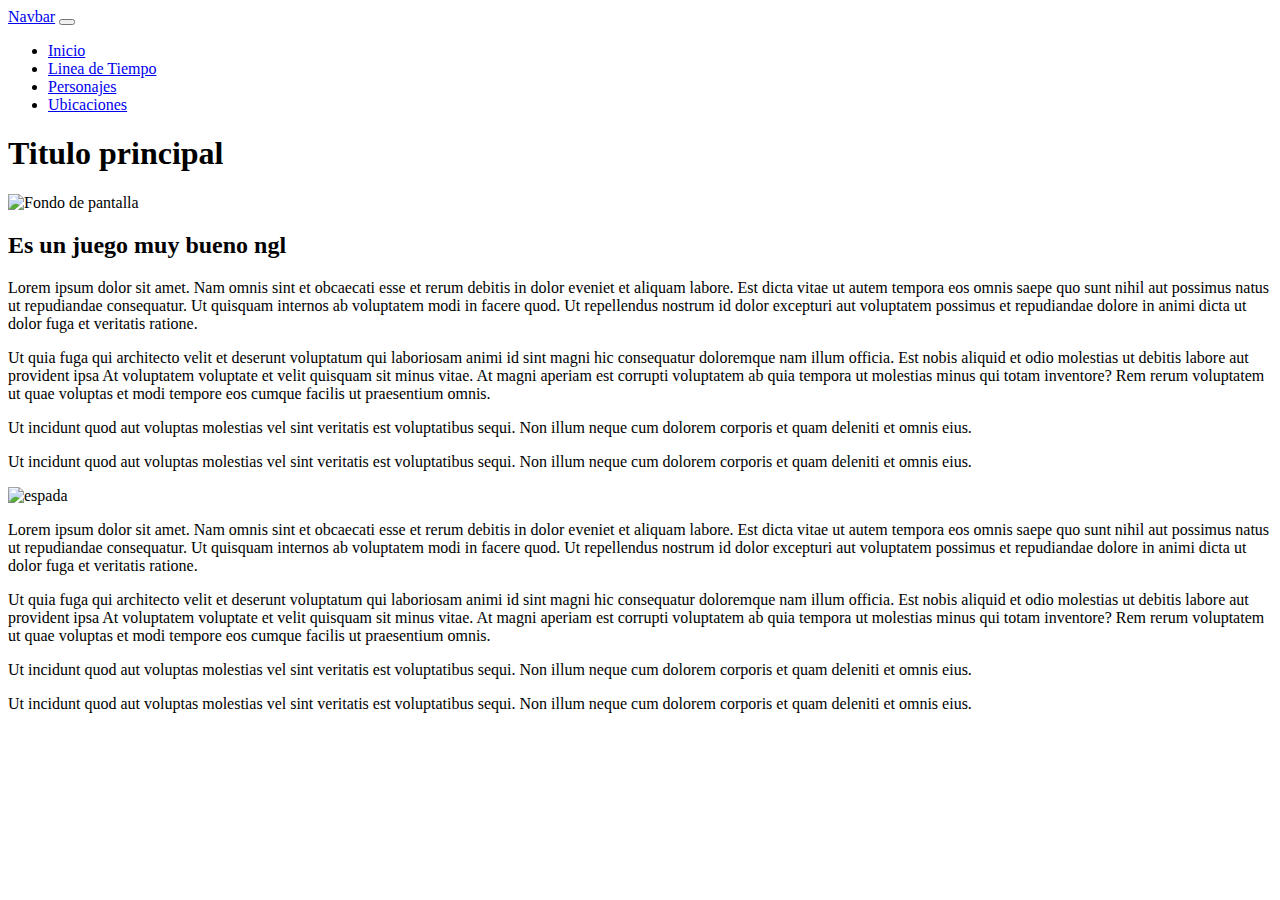
==== index.html @ ff9b7dd7 "2" ====
<!DOCTYPE html>
<html lang="en">
<head>
    <meta charset="UTF-8">
    <meta name="viewport" content="width=device-width, initial-scale=1.0">

    <!--CSS-->
    <link rel="stylesheet" href="./css/style.css">

    <title>Zelda Lore</title>
    <link href="https://cdn.jsdelivr.net/npm/bootstrap@5.3.1/dist/css/bootstrap.min.css" rel="stylesheet" integrity="sha384-4bw+/aepP/YC94hEpVNVgiZdgIC5+VKNBQNGCHeKRQN+PtmoHDEXuppvnDJzQIu9" crossorigin="anonymous">
</head>
<body>
    <header>
        <!--encabezado-->
        <nav class="navbar navbar-expand-lg bg-body-tertiary">
            <div class="container-fluid">
                <a class="navbar-brand" href="#">Navbar</a>
                <button class="navbar-toggler" type="button" data-bs-toggle="collapse" data-bs-target="#navbarSupportedContent" aria-controls="navbarSupportedContent" aria-expanded="false" aria-label="Toggle navigation">
                    <span class="navbar-toggler-icon"></span>
                </button>
              <div class="collapse navbar-collapse" id="navbarSupportedContent">
                <ul class="navbar-nav me-auto mb-2 mb-lg-0">
                  <li class="nav-item">
                    <a class="nav-link active" aria-current="page" href="/index.html">Inicio</a>
                  </li>
                  <li class="nav-item">
                    <a class="nav-link" href="/pages/timeline.html">Linea de Tiempo</a>
                  </li>
                  <li class="nav-item">
                    <a class="nav-link" href="/pages/personajes.html">Personajes</a>
                  </li>
                  <li class="nav-item">
                    <a class="nav-link" href="/pages/ubicaciones.html">Ubicaciones</a>
                  </li>
              </div>
            </div>
          </nav>
        </nav>
        <h1>Titulo principal</h1>
        <img src="./assets/isla initia.jpg" alt="Fondo de pantalla">
    </header>

    <main>
    <!--principal-->
    <h2>Es un juego muy bueno ngl</h2>
    <section class="content_index">
        <div class="izq-inicio">
            <p>Lorem ipsum dolor sit amet. Nam omnis sint et obcaecati esse et rerum debitis in dolor eveniet et aliquam labore. Est dicta vitae ut autem tempora eos omnis saepe quo sunt nihil aut possimus natus ut repudiandae consequatur. Ut quisquam internos ab voluptatem modi in facere quod. Ut repellendus nostrum id dolor excepturi aut voluptatem possimus et repudiandae dolore in animi dicta ut dolor fuga et veritatis ratione.</p>
            <p>Ut quia fuga qui architecto velit et deserunt voluptatum qui laboriosam animi id sint magni hic consequatur doloremque nam illum officia. Est nobis aliquid et odio molestias ut debitis labore aut provident ipsa At voluptatem voluptate et velit quisquam sit minus vitae. At magni aperiam est corrupti voluptatem ab quia tempora ut molestias minus qui totam inventore? Rem rerum voluptatem ut quae voluptas et modi tempore eos cumque facilis ut praesentium omnis. </p>
            <p>Ut incidunt quod aut voluptas molestias vel sint veritatis est voluptatibus sequi. Non illum neque cum dolorem corporis et quam deleniti et omnis eius.
            </p>
            <p>Ut incidunt quod aut voluptas molestias vel sint veritatis est voluptatibus sequi. Non illum neque cum dolorem corporis et quam deleniti et omnis eius.
            </p>
        </div>
        <div class="sword">
            <img src="./assets/Index/Mastersword.png" alt="espada">
        </div>
        <div class="izq-inicio">
            <p>Lorem ipsum dolor sit amet. Nam omnis sint et obcaecati esse et rerum debitis in dolor eveniet et aliquam labore. Est dicta vitae ut autem tempora eos omnis saepe quo sunt nihil aut possimus natus ut repudiandae consequatur. Ut quisquam internos ab voluptatem modi in facere quod. Ut repellendus nostrum id dolor excepturi aut voluptatem possimus et repudiandae dolore in animi dicta ut dolor fuga et veritatis ratione.</p>
            <p>Ut quia fuga qui architecto velit et deserunt voluptatum qui laboriosam animi id sint magni hic consequatur doloremque nam illum officia. Est nobis aliquid et odio molestias ut debitis labore aut provident ipsa At voluptatem voluptate et velit quisquam sit minus vitae. At magni aperiam est corrupti voluptatem ab quia tempora ut molestias minus qui totam inventore? Rem rerum voluptatem ut quae voluptas et modi tempore eos cumque facilis ut praesentium omnis. </p>
            <p>Ut incidunt quod aut voluptas molestias vel sint veritatis est voluptatibus sequi. Non illum neque cum dolorem corporis et quam deleniti et omnis eius.
            </p>
            <p>Ut incidunt quod aut voluptas molestias vel sint veritatis est voluptatibus sequi. Non illum neque cum dolorem corporis et quam deleniti et omnis eius.
            </p>
        </div>
    </section>
</main>

<footer>
<!--pie de pagina-->
</footer>
<script src="https://cdn.jsdelivr.net/npm/bootstrap@5.3.1/dist/js/bootstrap.bundle.min.js" integrity="sha384-HwwvtgBNo3bZJJLYd8oVXjrBZt8cqVSpeBNS5n7C8IVInixGAoxmnlMuBnhbgrkm" crossorigin="anonymous"></script>
</body>
</html>
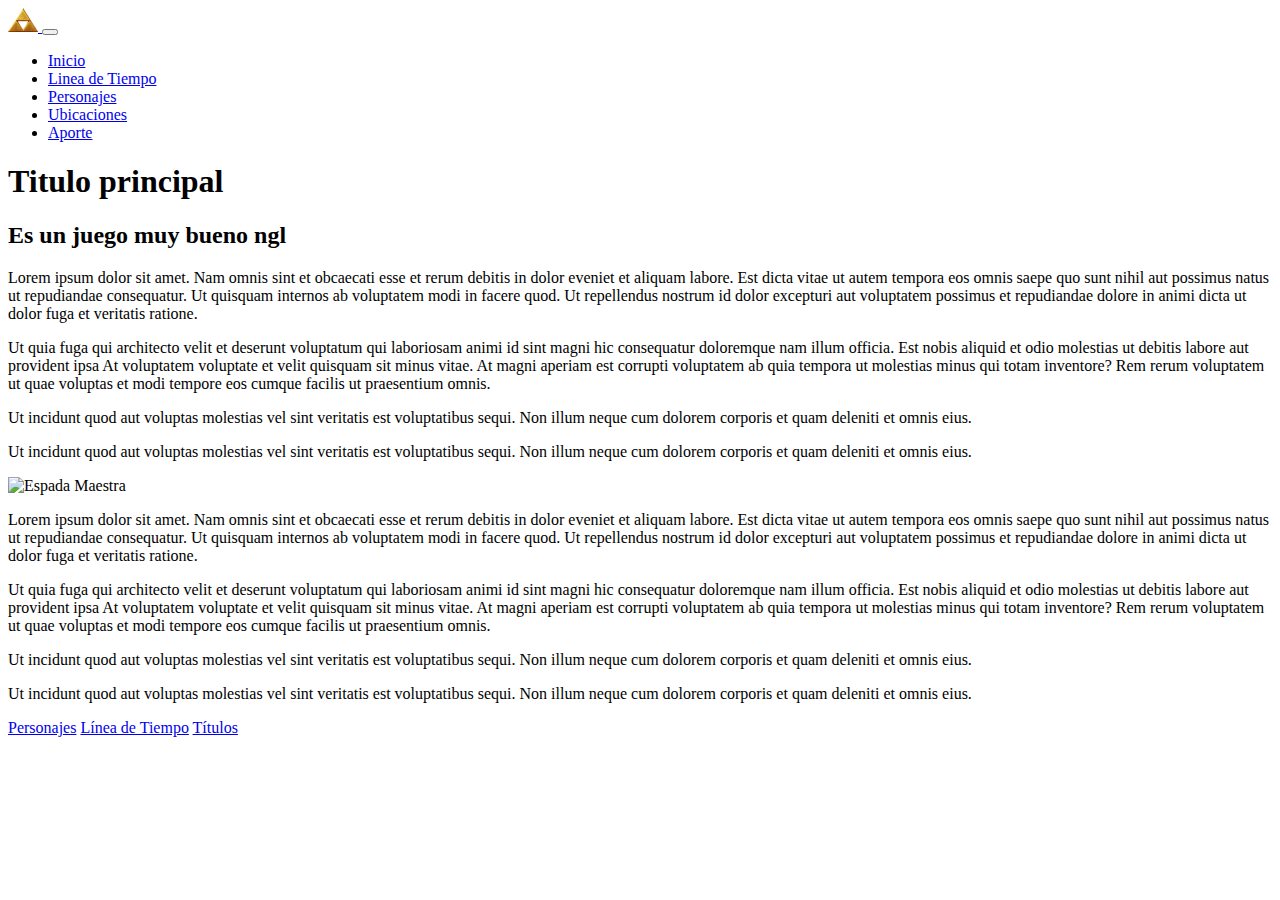
==== commit e24fb0e7: "cambio alt" ====
--- a/index.html
+++ b/index.html
@@ -15,14 +15,16 @@
         <!--encabezado-->
         <nav class="navbar navbar-expand-lg bg-body-tertiary">
             <div class="container-fluid">
-                <a class="navbar-brand" href="#">Navbar</a>
+                <a class="navbar-brand" href="https://zelda.nintendo.com/">
+                    <img src="/assets/trifuerza.png" alt="Logo" width="30" height="24">
+                </a>
                 <button class="navbar-toggler" type="button" data-bs-toggle="collapse" data-bs-target="#navbarSupportedContent" aria-controls="navbarSupportedContent" aria-expanded="false" aria-label="Toggle navigation">
                     <span class="navbar-toggler-icon"></span>
                 </button>
-              <div class="collapse navbar-collapse" id="navbarSupportedContent">
+                <div class="collapse navbar-collapse" id="navbarSupportedContent">
                 <ul class="navbar-nav me-auto mb-2 mb-lg-0">
                   <li class="nav-item">
-                    <a class="nav-link active" aria-current="page" href="/index.html">Inicio</a>
+                    <a class="nav-link" href="/index.html">Inicio</a>
                   </li>
                   <li class="nav-item">
                     <a class="nav-link" href="/pages/timeline.html">Linea de Tiempo</a>
@@ -33,19 +35,21 @@
                   <li class="nav-item">
                     <a class="nav-link" href="/pages/ubicaciones.html">Ubicaciones</a>
                   </li>
-              </div>
+                  <li class="nav-item">
+                    <a class="nav-link" href="/pages/aporte.html">Aporte</a>
+                  </li>
+                </div>
             </div>
           </nav>
         </nav>
         <h1>Titulo principal</h1>
-        <img src="./assets/isla initia.jpg" alt="Fondo de pantalla">
     </header>
 
     <main>
     <!--principal-->
     <h2>Es un juego muy bueno ngl</h2>
     <section class="content_index">
-        <div class="izq-inicio">
+        <div class="section_index_1">
             <p>Lorem ipsum dolor sit amet. Nam omnis sint et obcaecati esse et rerum debitis in dolor eveniet et aliquam labore. Est dicta vitae ut autem tempora eos omnis saepe quo sunt nihil aut possimus natus ut repudiandae consequatur. Ut quisquam internos ab voluptatem modi in facere quod. Ut repellendus nostrum id dolor excepturi aut voluptatem possimus et repudiandae dolore in animi dicta ut dolor fuga et veritatis ratione.</p>
             <p>Ut quia fuga qui architecto velit et deserunt voluptatum qui laboriosam animi id sint magni hic consequatur doloremque nam illum officia. Est nobis aliquid et odio molestias ut debitis labore aut provident ipsa At voluptatem voluptate et velit quisquam sit minus vitae. At magni aperiam est corrupti voluptatem ab quia tempora ut molestias minus qui totam inventore? Rem rerum voluptatem ut quae voluptas et modi tempore eos cumque facilis ut praesentium omnis. </p>
             <p>Ut incidunt quod aut voluptas molestias vel sint veritatis est voluptatibus sequi. Non illum neque cum dolorem corporis et quam deleniti et omnis eius.
@@ -54,9 +58,9 @@
             </p>
         </div>
         <div class="sword">
-            <img src="./assets/Index/Mastersword.png" alt="espada">
+            <img src="/assets/Index/Mastersword.png" class="img-fluid" alt="Espada Maestra">
         </div>
-        <div class="izq-inicio">
+        <div class="section_index_2">
             <p>Lorem ipsum dolor sit amet. Nam omnis sint et obcaecati esse et rerum debitis in dolor eveniet et aliquam labore. Est dicta vitae ut autem tempora eos omnis saepe quo sunt nihil aut possimus natus ut repudiandae consequatur. Ut quisquam internos ab voluptatem modi in facere quod. Ut repellendus nostrum id dolor excepturi aut voluptatem possimus et repudiandae dolore in animi dicta ut dolor fuga et veritatis ratione.</p>
             <p>Ut quia fuga qui architecto velit et deserunt voluptatum qui laboriosam animi id sint magni hic consequatur doloremque nam illum officia. Est nobis aliquid et odio molestias ut debitis labore aut provident ipsa At voluptatem voluptate et velit quisquam sit minus vitae. At magni aperiam est corrupti voluptatem ab quia tempora ut molestias minus qui totam inventore? Rem rerum voluptatem ut quae voluptas et modi tempore eos cumque facilis ut praesentium omnis. </p>
             <p>Ut incidunt quod aut voluptas molestias vel sint veritatis est voluptatibus sequi. Non illum neque cum dolorem corporis et quam deleniti et omnis eius.
@@ -64,7 +68,12 @@
             <p>Ut incidunt quod aut voluptas molestias vel sint veritatis est voluptatibus sequi. Non illum neque cum dolorem corporis et quam deleniti et omnis eius.
             </p>
         </div>
+        <a class="btn btn-outline-secondary botoni1" href="/pages/personajes.html" role="button">Personajes</a>
+        <a class="btn btn-outline-secondary botoni2" href="/pages/timeline.html" role="button">Línea de Tiempo</a>
+        <a class="btn btn-outline-secondary botoni3" href="/pages/ubicaciones.html" role="button">Títulos</a>
+
     </section>
+
 </main>
 
 <footer>
